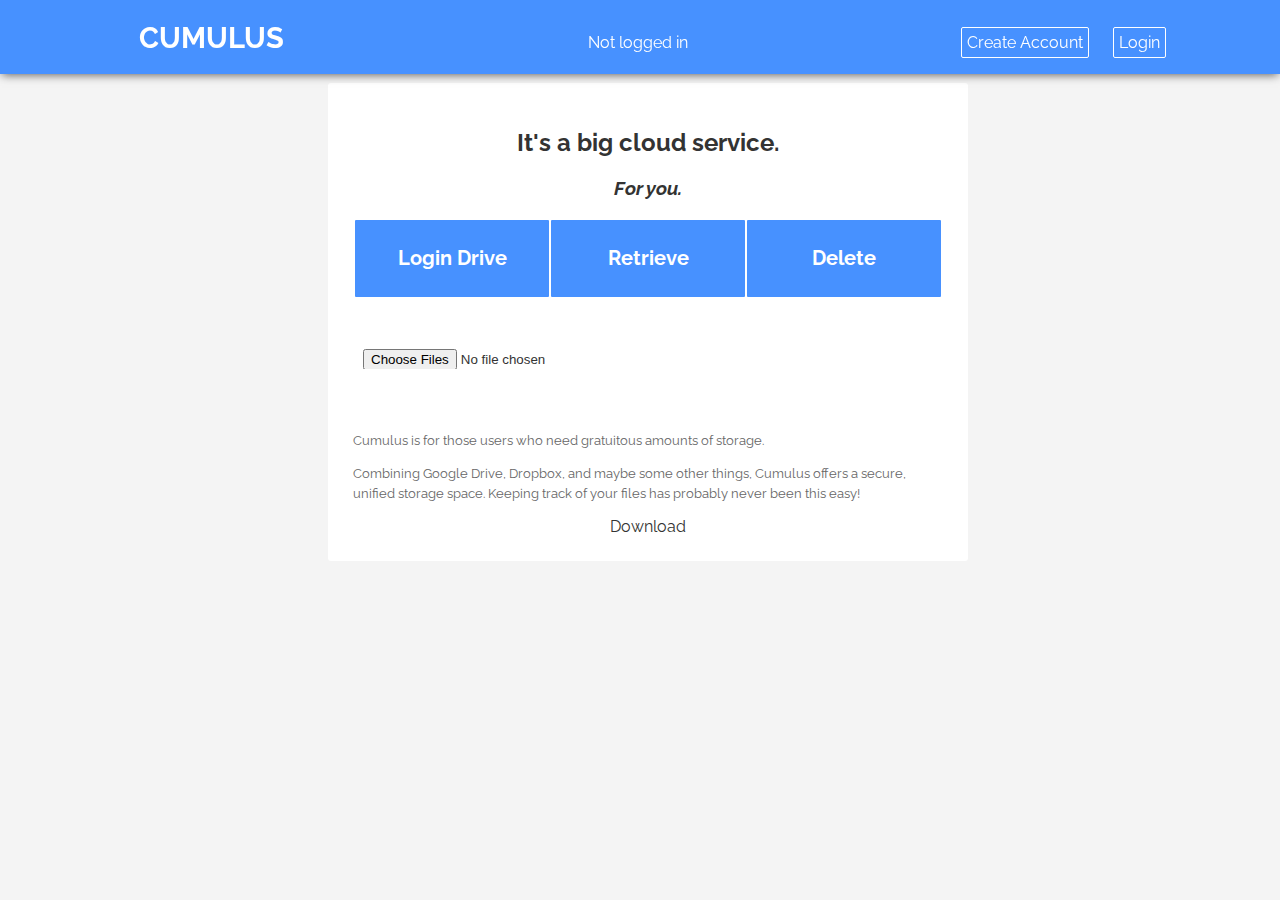
==== index.html @ 849d0ae6 "made newuser form method POST" ====
<!DOCTYPE HTML>
<html>
	<head>
		<title>Cumulus</title>
		<link rel="icon" type="image/png" href="img/favicon.png">

		<!-- FONTS -->
		<link href='http://fonts.googleapis.com/css?family=Roboto' rel='stylesheet' type='text/css'>
		<link href='http://fonts.googleapis.com/css?family=Raleway' rel='stylesheet' type='text/css'>

		<link rel="stylesheet" href="css/mainUI.css" type="text/css" charset="utf-8" />
		<script src="http://54.86.173.127:5000/socket.io/socket.io.js"></script>
		<script src="http://ajax.googleapis.com/ajax/libs/jquery/1.11.2/jquery.min.js"></script>
		<script type="text/javascript" src="https://apis.google.com/js/client.js"></script> 
	</head>

	<body>
		<div class="header">
			<ul class="header-container">
				<li class="header-container-left">
					<div id="logo">
		         		<h1> CUMULUS </h1>
		    		</div>
				</li>
				<li class="header-container-center">
					<div id="CurrentLogin" style="color: white">Not logged in</div>
				</li>
				<li class="header-container-right">
				    <!-- <div id="UsernameField" class="inputfield" contenteditable="true">Username</div>
				    <div id="PasswordField" class="inputfield" contenteditable="true">Password</div> -->
				    <form id="TitlebarForm">
                        <input type="text" name="username" id="UsernameField" placeholder="Name"/>
                        <input type="password" name="password" id="PasswordField" placeholder="Password"/>
                    </form>
					<div id="Cancel" class="button">Cancel</div>
				    <div id="SubmitLogin" class="button">Submit</div>
				    <div id="NewUserButton" class="button">Create Account</div>
				    <div id="LoginButton" class="button">Login</div>
				</li>
			</ul>
		</div>
		<div class="content">
		    <div class="about" id="FlavorText">
		         <h2>It's a big cloud service.</h2>

		         <h3><em>For you.</em></h3>

		        <div class="button-table">
		            <table>
		                <tr>
		                    <td id="DriveLoginButton" class="largebutton">Login Drive</td>
		                    <td id="RetrieveButton" class="largebutton">Retrieve</td>
		                    <td id="DeleteButton" class="largebutton">Delete</td>
		                </tr>
		            </table>
		        </div>
		        <input type="file" id="SaveButton" name="files[]" multiple />
		        <output id="list"></output>
		        <br>
		        <br>
		        <p>Cumulus is for those users who need gratuitous amounts of storage.</p>
		        <p>Combining Google Drive, Dropbox, and maybe some other things, Cumulus offers a secure, unified storage space. Keeping track of your files has probably never been this easy!</p>

		        <a download="info.txt" id="downloadLink">Download</a>
		    </div>
		    <div class="about" id="UserCreator">
		    	<h2>Creating an account is fast and easy.</h2>
		    	<br>
		    	<form id="RegisterNewUser" name="userinfo" method="post">
		    		<input id="NewFirstnameInput" type="text" name="firstname" placeholder="First name" required>
		    		<br>
		    		<input id="NewLastnameInput" type="text" name="lastname" placeholder="Last name" required> 
		    		<br>
		    		<input id="NewEmailInput" type="email" name="email" placeholder="Email" required> 
		    		<br>
		    		<input id="NewUsernameInput" type="username" name="username" placeholder="Username" required>
		    		<br>
		    		<input id="NewPasswordInput" type="password" name="password" placeholder="Password" required>
		    		<br>
		    		<br>
		    		<br>
		    		<input type="submit" value="Submit">
		    	</form>
		    	<br>
		    	<span class="legal">By creating an account, you agree to our <span id="terms" class="small-link">Terms of Use</span> and our <span id="privacy" class="small-link">Privacy Policy</span>.</span>
		    	<br>
		    	<span class="legal"><span class="small-link" id="CancelUserCreator">Cancel</span></span>
		    </div>
		</div>

		<script src="JS/global.js"></script>
		<!--Libraries and such-->
		<script src="JS/driveAPI.js"></script>
		<script src="JS/baseAPIclass.js"></script>
		<script src="JS/user.js"></script>
		<!--All the actual function calls are in here-->
		<script src="JS/serverToClientHandler.js"></script>
		<script src="JS/mainUI.js"></script>
		<script src="JS/main.js"></script>
	</body>
</html>
---- css/mainUI.css ----
html {
    width: 100%;
    overflow-x: hidden;

    -webkit-touch-callout: none;
    -webkit-user-select: none;
    -khtml-user-select: none;
    -moz-user-select: none;
    -ms-user-select: none;
    user-select: none;
}
body {
    font-family:'Raleway', sans-serif;
    background-color: #F4F4F4;
    width: 100%;
}

h1 {
    color: white;
    font-size: 22pt;
}

ul {
    padding: 0;
    margin: 0;
    list-style-type: none;
}

table {
    width: 100%;
}
tr {
    width: 100%;
}
td {
    background-color: #4791FF;
    color: white;
    height: 75px;
    font-weight: bold;
    width: 33%;
    text-align: center;
    font-size: 15pt;
    border-radius: 1px;
}

input {
    width: 400px;
    height: 20px;
    margin: 10px;
}

input[type="file"] {
    margin-top: 50px;
    width: 100%;
}
p {
    text-align: left;
    font-size: 10pt;
    color: #666666;
    line-height: 150%
}

.button {
    padding: 5px;
    margin: 10px;
    border-style: solid;
    border-color: white;
    border-radius: 2px;
    color: white;
    border-width: 1px;
    cursor: pointer;
    -webkit-transition: color .1s;
    transition: color .1s;
    -webkit-transition: background-color .1s;
    transition: background-color .1s;
}

.button:hover {
    background-color: white;
    color: #4791FF;
}

.header {
    background-color: #4791FF;
    -webkit-box-shadow: 0px 3px 9px -2px rgba(0, 0, 0, 0.61);
    -moz-box-shadow: 0px 3px 9px -2px rgba(0, 0, 0, 0.61);
    box-shadow: 0px 3px 9px -2px rgba(0, 0, 0, 0.61);
    width: 100%;
    position: fixed;
    left:0;
    right: 0;
    top: 0;
}

    .header-container {
        width: 100%;
        display: inline-block;
    }

        .header-container li {
            display: inline-block;
            text-align: center;
            width: 33%;
            height: 100%
        }

        .header-container-left {
        }

            #logo {
                height: 100%;
                width: 100%;
                cursor: pointer;
            }

        .header-container-center {

        }

        .header-container-right {
            height: 100%;
        }

            .header-container-right div {
                display: inline;
                height: 100%;
            }

            #UsernameField {
                display: none;
                height: 12pt;
                width: 100px;
            }
            #PasswordField {
                height: 12pt;
                width: 100px;
                display: none;
            }

            #Cancel {
                display: none;
            }

            #SubmitLogin {
                display: none;
            }

            #CurrentLogin {

            }

.content {
    padding-top: 75px;
    width: 50%;
    min-width: 500px;
    margin-left: auto;
    margin-right: auto;
}

    .about {
        background-color: white;
        text-align: center;
        color: #333333;
        padding: 25px;
        border-radius: 3px;
    }

    .inputfield {
        padding: 5px;
        margin: 10px;
        border-radius: 3px;
        background-color: white;
        color: #B2B2B2;
    }

    #button-table {
        background-color: #4791FF;
        color: white;
        width: 100%;
    }

    #delete {
        width: 34%;
    }

.largebutton {
    cursor: pointer;
}
.largebutton:active {
    -webkit-box-shadow: inset 0px 3px 14px -3px rgba(0, 0, 0, 0.75);
    -moz-box-shadow: inset 0px 3px 14px -3px rgba(0, 0, 0, 0.75);
    box-shadow: inset 0px 3px 14px -3px rgba(0, 0, 0, 0.75);
}

.small-link {
    text-decoration: underline;
    cursor: pointer;
}

.legal {
    color: #CCCCCC;
    font-size: 9pt;
}

#GetStartedButton {
    width: 400px;
    margin-left: auto;
    margin-right: auto;
    height: 100px;
    background-color: #4791FF;
    text-align: center;
    line-height: 100px;
    color: white;
    font-weight: bold;
    font-size: 15pt;
    border-radius: 2px;
}

#UserCreator {
    display: none;
}
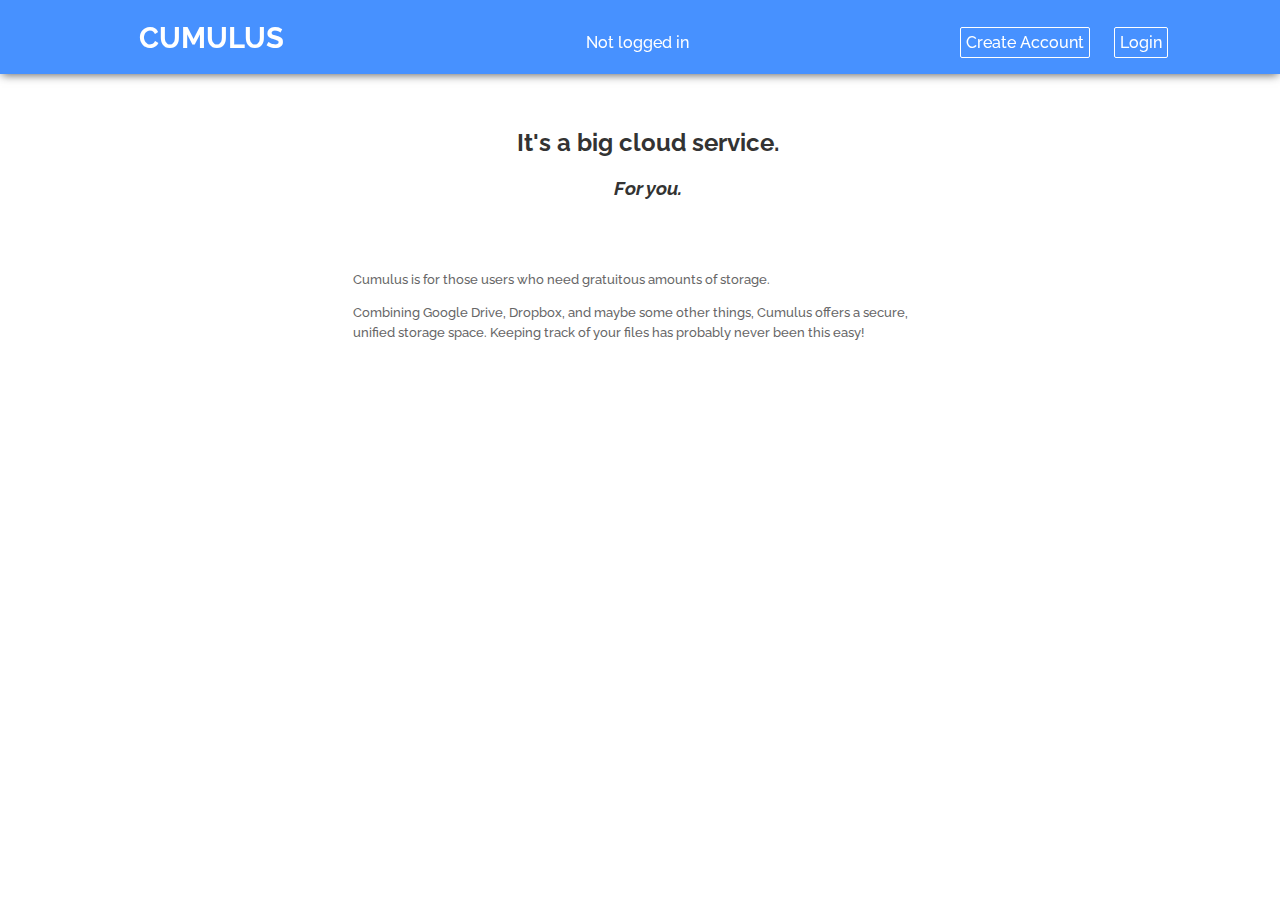
==== commit 836783ff: "Updated CSS/HTML to add file viewer." ====
--- a/index.html
+++ b/index.html
@@ -8,7 +8,8 @@
 		<link href='http://fonts.googleapis.com/css?family=Roboto' rel='stylesheet' type='text/css'>
 		<link href='http://fonts.googleapis.com/css?family=Raleway' rel='stylesheet' type='text/css'>
 
-		<link rel="stylesheet" href="css/mainUI.css" type="text/css" charset="utf-8" />
+		<link rel="stylesheet" href="css/preLoginUI.css" />
+		<link rel="stylesheet" href="css/postLoginUI.css" />
 		<script src="http://54.86.173.127:5000/socket.io/socket.io.js"></script>
 		<script src="http://ajax.googleapis.com/ajax/libs/jquery/1.11.2/jquery.min.js"></script>
 		<script type="text/javascript" src="https://apis.google.com/js/client.js"></script> 
@@ -32,41 +33,29 @@
                         <input type="text" name="username" id="UsernameField" placeholder="Name"/>
                         <input type="password" name="password" id="PasswordField" placeholder="Password"/>
                     </form>
-					<div id="Cancel" class="button">Cancel</div>
-				    <div id="SubmitLogin" class="button">Submit</div>
-				    <div id="NewUserButton" class="button">Create Account</div>
-				    <div id="LoginButton" class="button">Login</div>
+					<div id="Cancel" class="button-prelogin">Cancel</div>
+				    <div id="SubmitLogin" class="button-prelogin">Submit</div>
+				    <div id="NewUserButton" class="button-prelogin">Create Account</div>
+				    <div id="LoginButton" class="button-prelogin">Login</div>
 				</li>
 			</ul>
 		</div>
-		<div class="content">
+		<div class="prelogin-content">
 		    <div class="about" id="FlavorText">
-		         <h2>It's a big cloud service.</h2>
+		        <h2>It's a big cloud service.</h2>
 
-		         <h3><em>For you.</em></h3>
+		        <h3><em>For you.</em></h3>
 
-		        <div class="button-table">
-		            <table>
-		                <tr>
-		                    <td id="DriveLoginButton" class="largebutton">Login Drive</td>
-		                    <td id="RetrieveButton" class="largebutton">Retrieve</td>
-		                    <td id="DeleteButton" class="largebutton">Delete</td>
-		                </tr>
-		            </table>
-		        </div>
-		        <input type="file" id="SaveButton" name="files[]" multiple />
-		        <output id="list"></output>
+		      
 		        <br>
 		        <br>
 		        <p>Cumulus is for those users who need gratuitous amounts of storage.</p>
 		        <p>Combining Google Drive, Dropbox, and maybe some other things, Cumulus offers a secure, unified storage space. Keeping track of your files has probably never been this easy!</p>
-
-		        <a download="info.txt" id="downloadLink">Download</a>
 		    </div>
 		    <div class="about" id="UserCreator">
 		    	<h2>Creating an account is fast and easy.</h2>
 		    	<br>
-		    	<form id="RegisterNewUser" name="userinfo" method="post">
+		    	<form id="RegisterNewUser" name="userinfo">
 		    		<input id="NewFirstnameInput" type="text" name="firstname" placeholder="First name" required>
 		    		<br>
 		    		<input id="NewLastnameInput" type="text" name="lastname" placeholder="Last name" required> 
@@ -88,6 +77,102 @@
 		    </div>
 		</div>
 
+
+		<div class="postlogin-content">
+			<div class="header-2">
+				Cumulus
+				<div class="subtitle">
+					The Universal Cloud and Data Storage Collector
+				</div>
+			</div>
+
+			  
+			<div class="spacer-15"></div>
+
+			<div class="side-panel">
+
+				<div class="spacer-15"></div>
+				<div class="button upload" id="UploadButton"> Upload </div>
+				<input type="file" id="InputFile" name="files[]" multiple />
+
+				<div class="spacer-15"></div>
+
+				<div class="text-amount-left one">
+					You Have
+				</div>
+
+				<div class="number-amount-left"> 50 Gb </div>
+
+				<div class="text-amount-left two">
+				Left In Your Clouds
+				</div>
+
+				<div class="spacer-5"></div>
+
+				<div class="space-left-bar">
+					<div class="space-fill"></div>
+				</div>
+
+				<div class="spacer-10"></div>
+
+				<div class="button add-cloud" id="AddCloud"> Add a Cloud </div>
+
+				<div class="button-table">
+		            <table>
+		                <tr>
+		                    <td id="RetrieveButton" class="largebutton">Retrieve</td>
+		                    <td id="DeleteButton" class="largebutton">Delete</td>
+		                </tr>
+		            </table>
+		        </div>
+
+		        <input type="file" id="HiddenUploadButton" name="files[]" multiple />
+
+		        <a download="info.txt" id="downloadLink">Download Requested File</a>
+			</div>
+
+			<div class="center-panel">
+	            <ul class="file-list-container">
+	            	<li class="file-list-top">
+	            		<ul class="file-header-info">
+							<li class="file-name-header">Title</li>
+							<li class="file-size-header">File Size</li>
+							<li class="file-chunk-header"># of Chunks</li>
+						</ul>
+	            	</li>
+	            </ul>
+	        </div>
+
+			<div class="new-cloud-panel">
+			    <div class="new-cloud-cover">
+			    </div>
+			    <ul class="new-cloud-containers">
+		        	<li class="button Google">
+		        		<div class="image"></div>
+		        	</li>
+		        	<li class="button Dropbox">
+		        		<div class="image"></div>
+		        	</li>
+		        	<li class="button OneDrive">
+		        		<div class="image"></div>
+		        	</li>
+		        </ul>
+			</div>
+
+
+			<li class="button file-list-container-li" id="FileTemplate">
+				<div class="file-container">
+					<ul class="file-info">
+						<li class="file-name">testname.txt</li>
+						<li class="file-size">30 gb</li>
+						<li class="file-chunk">30</li>
+					</ul>
+				</div>
+			</li>
+
+		</div>
+
+
 		<script src="JS/global.js"></script>
 		<!--Libraries and such-->
 		<script src="JS/driveAPI.js"></script>
--- a/css/preLoginUI.css
+++ b/css/preLoginUI.css
@@ -0,0 +1,219 @@
+ html,body
+{
+    font-family:"Raleway", "sans-serif";
+    font-weight:500;
+    -webkit-font-smoothing:antialiased;
+    -webkit-user-select: none;
+    color:#42A6F3;
+    height: 100%;
+    width: 100%;
+}
+
+ul, li
+{
+    padding: 0;
+    margin: 0;
+    list-style: none;
+}
+h1 {
+    color: white;
+    font-size: 22pt;
+}
+
+table {
+    width: 100%;
+}
+tr {
+    width: 100%;
+}
+td {
+    background-color: #4791FF;
+    color: white;
+    height: 75px;
+    font-weight: bold;
+    width: 33%;
+    text-align: center;
+    font-size: 15pt;
+    border-radius: 1px;
+}
+
+input {
+    width: 400px;
+    height: 20px;
+    margin: 10px;
+}
+
+input[type="file"] {
+    margin-top: 50px;
+    width: 100%;
+}
+p {
+    text-align: left;
+    font-size: 10pt;
+    color: #666666;
+    line-height: 150%
+}
+
+.button {
+    cursor: pointer;
+}
+    
+    .button-prelogin {
+        padding: 5px;
+        margin: 10px;
+        border-style: solid;
+        border-color: white;
+        border-radius: 2px;
+        color: white;
+        border-width: 1px;
+        -webkit-transition: color .1s;
+        transition: color .1s;
+        -webkit-transition: background-color .1s;
+        transition: background-color .1s;
+    }
+
+.button:hover {
+    background-color: white;
+    color: #4791FF;
+}
+
+.header {
+    background-color: #4791FF;
+    -webkit-box-shadow: 0px 3px 9px -2px rgba(0, 0, 0, 0.61);
+    -moz-box-shadow: 0px 3px 9px -2px rgba(0, 0, 0, 0.61);
+    box-shadow: 0px 3px 9px -2px rgba(0, 0, 0, 0.61);
+    width: 100%;
+    position: fixed;
+    left:0;
+    right: 0;
+    top: 0;
+}
+
+    .header-container {
+        width: 100%;
+        display: inline-block;
+    }
+
+        .header-container li {
+            display: inline-block;
+            text-align: center;
+            width: 33%;
+            height: 100%
+        }
+
+        .header-container-left {
+        }
+
+            #logo {
+                height: 100%;
+                width: 100%;
+                cursor: pointer;
+            }
+
+        .header-container-center {
+
+        }
+
+        .header-container-right {
+            height: 100%;
+        }
+
+            .header-container-right div {
+                display: inline;
+                height: 100%;
+            }
+
+            #UsernameField {
+                display: none;
+                height: 12pt;
+                width: 100px;
+            }
+            #PasswordField {
+                height: 12pt;
+                width: 100px;
+                display: none;
+            }
+
+            #Cancel {
+                display: none;
+            }
+
+            #SubmitLogin {
+                display: none;
+            }
+
+            #CurrentLogin {
+
+            }
+
+.prelogin-content {
+    padding-top: 75px;
+    width: 50%;
+    min-width: 500px;
+    margin-left: auto;
+    margin-right: auto;
+}
+
+    .about {
+        background-color: white;
+        text-align: center;
+        color: #333333;
+        padding: 25px;
+        border-radius: 3px;
+    }
+
+    .inputfield {
+        padding: 5px;
+        margin: 10px;
+        border-radius: 3px;
+        background-color: white;
+        color: #B2B2B2;
+    }
+
+    #button-table {
+        background-color: #4791FF;
+        color: white;
+        width: 100%;
+    }
+
+    #delete {
+        width: 34%;
+    }
+
+.largebutton {
+    cursor: pointer;
+}
+.largebutton:active {
+    -webkit-box-shadow: inset 0px 3px 14px -3px rgba(0, 0, 0, 0.75);
+    -moz-box-shadow: inset 0px 3px 14px -3px rgba(0, 0, 0, 0.75);
+    box-shadow: inset 0px 3px 14px -3px rgba(0, 0, 0, 0.75);
+}
+
+.small-link {
+    text-decoration: underline;
+    cursor: pointer;
+}
+
+.legal {
+    color: #CCCCCC;
+    font-size: 9pt;
+}
+
+#GetStartedButton {
+    width: 400px;
+    margin-left: auto;
+    margin-right: auto;
+    height: 100px;
+    background-color: #4791FF;
+    text-align: center;
+    line-height: 100px;
+    color: white;
+    font-weight: bold;
+    font-size: 15pt;
+    border-radius: 2px;
+}
+
+#UserCreator {
+    display: none;
+}
+
--- a/css/postLoginUI.css
+++ b/css/postLoginUI.css
@@ -0,0 +1,245 @@
+.postlogin-content 
+{
+    display: none;
+    margin-top: 5%;
+}
+
+    #FileTemplate, #InputFile
+    {
+        display: none;
+    }
+
+
+    .button
+    {
+        cursor:pointer;
+    }
+
+    .spacer-5
+    {
+        width: 100%;
+        height: 5%;
+    }
+
+    .spacer-10
+    {
+        width: 100%;
+        height: 10%;
+    }
+
+    .spacer-15
+    {
+        width: 100%;
+        height: 15%;
+    }
+
+    .header-2
+    {
+        position: fixed;
+        font-size:350%;
+        height: 15%;
+        width: 100%;
+        overflow: hidden;
+    }
+
+        .subtitle
+        {
+            font-size: 18px;
+        }
+
+    .panel-container li
+    {
+        display: inline-block;
+        vertical-align: top;
+    }
+
+    .center-panel
+    {
+        text-align:center;
+    }
+
+        .file-list-container
+        {
+            width: 100%;
+            height: 100%;
+        }
+
+            .file-list-top
+            {
+                display: block;
+                font-size: 20px;
+                margin-left: 35%;
+                margin-right: 5%;
+
+                border-bottom: solid;
+
+                border-color:  rgba(66,166,243);
+
+                text-align: left;
+            }
+
+                .file-header-info
+                {
+                    margin-top: 2%;
+                    margin-bottom: 2%;
+                    margin-left: 9%;
+                }
+
+                    .file-header-info li
+                    {
+                        display: inline-block;
+                        border: none;
+                        margin-right: 19%;
+                    }
+
+            .file-list-container-li
+            {
+                display: block;
+                font-size: 20px;
+                margin-left: 35%;
+                margin-right: 5%;
+
+                border: solid;
+
+                border-color:  rgba(66,166,243, 0.1);
+                border-radius: 10px;
+
+                text-align: left;
+            }
+
+            .file-list-container-li:hover
+            {
+                border-color:  rgba(66,166,243, 1.0);
+            }
+
+                .file-info
+                {  
+                    margin-top: 2%;
+                    margin-bottom: 2%;
+                    margin-left: 5%;
+                }
+
+                    .file-info li 
+                    {
+                        display: inline-block;
+                        border: none;
+                        margin-right: 20%;
+
+                        width: 12%;
+                        overflow: hidden;
+                    }
+
+
+
+
+    .side-panel
+    {
+        height:100%;
+        width:27%;
+        text-align:center;
+        font-size: 200%;
+
+        position: fixed;
+    }
+
+        .space-left-bar
+        {
+            width: 100%;
+            height: 2%;
+            border: solid;
+        }
+
+            .space-fill
+            {
+                height: 100%;
+                width: 50%;
+                background: #42A6F3;
+            }
+
+    .filter-container
+    {
+        font-size: 70%;
+        list-style: none;
+    }
+
+    .filter-location
+    {
+        font-size: 60%;
+        list-style: none;
+    }
+
+    .new-cloud-panel
+    {
+        display: none;
+    }   
+
+        .new-cloud-cover
+        {
+            position: fixed;
+            top: 0px;
+            left: 0px;
+
+            height: 100%;
+            width: 100%;
+
+            background-color:rgba(100,100,100,.7);
+        }
+
+        .new-cloud-containers
+        {
+            position: fixed;
+
+            height: 80%;
+            width: 50%;
+
+            top: 10%;
+            left: 25%;
+
+            background: white;
+
+            border: solid;
+
+            border-bottom-left-radius: 20px;
+            border-bottom-right-radius: 20px;
+            border-top-left-radius: 20px;
+            border-top-right-radius: 20px;
+        }
+
+            .new-cloud-containers li
+            {
+                margin-top: 23%;
+                display: inline-block;
+                width: 20%;
+                height: 30%;
+                margin-left: 10%;
+            }
+
+                .new-cloud-containers li .image
+                {
+                    width: 100%;
+                    height: 100%;
+                }
+
+                .Google .image
+                {
+                    background-image: url("../img/drive_logo.jpg");
+                    background-size: 100% 100%;
+                }
+
+
+                .Dropbox .image
+                {
+                    background-image: url("../img/dropbox-logo.png");
+                    background-size: 100% 100%;
+                }
+
+                .OneDrive .image
+                {
+                    background-image: url("../img/onedrive-logo.png");
+                    background-size: 100% 100%;
+                }
+
+    #HiddenUploadButton 
+    {
+        display: none;
+    }